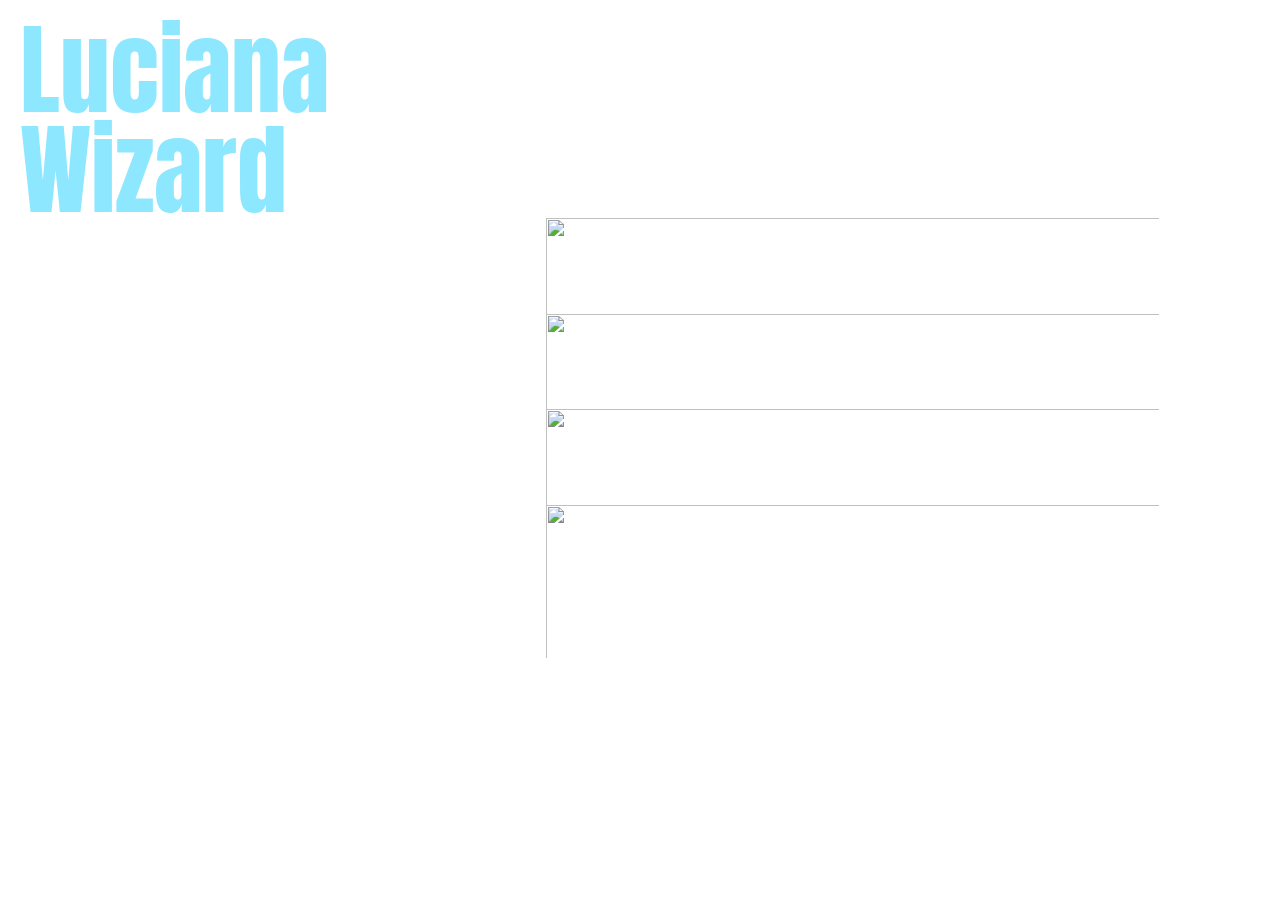
==== index.html @ a6a2a070 "Second try" ====
<!DOCTYPE html>

<html lang="es">
<head>
  <meta charset="UTF-8">
  <title>Persona 3 Menu</title>
  <link rel="stylesheet" href="style.css">

  <link rel="preconnect" href="https://fonts.googleapis.com">
  <link rel="preconnect" href="https://fonts.gstatic.com" crossorigin>
  <link href="https://fonts.googleapis.com/css2?family=Anton&display=swap" rel="stylesheet">
</head>

<body>

  <video id="fondo" autoplay loop muted playsinline>
    <source src="assets/video/hero_loop.mp4" type="video/mp4">
  </video>

    <p id="name">Luciana<br>Wizard</p>

  </div>
  <nav id="menu">
    <div class="boton">
    <a href="design.html">
        <img class="normal" src="assets/buttons/Design.png">
        <img class="hover"  src="assets/buttons/Design1.png">
    </a>
    </div>

  <div class="boton">
    <a href="games.html">
    <img class="normal" src="assets/buttons/Games.png">
    <img class="hover" src="assets/buttons/Games1.png">
    </a>
  </div>

  <div class="boton">
    <a href="music.html"></a>
    <img class="normal" src="assets/buttons/Music.png">
    <img class="hover" src="assets/buttons/Music1.png">
    </a>
  </div>

  <div class="boton">
    <a href="shortcuts.html"></a>
    <img class="normal" src="assets/buttons/Shortcuts.png">
    <img class="hover" src="assets/buttons/Shortcuts1.png">
    </a>
  </div>
</nav>

</body>
</html>
---- style.css ----
* {
  margin: 0;
  padding: 0;
  box-sizing: border-box;
}

body {
  width: 100%;
  height: 100vh;
  overflow: hidden;
}

#fondo {
  position: fixed;
  top: 0;
  left: 10%;
  width: 100%;
  height: 100%;
  object-fit: cover;
  z-index: -1;
}

.fondo-negro {
  background-color:black;
}

#name {
  position: fixed;
  top: 20px;
  left: 20px;
  z-index: 1;
  font-family: "Anton", sans-serif;
  font-size: 100px;
  line-height: 1;
  color: #8de7ff;
}


#menu {
  position: fixed;
  top: 45%;
  right: 30%;
  transform: translateY(-50%);
  display: flex;
  flex-direction: column;
  gap: 8px;
  z-index: 1;
}

.boton {
  position: relative;
  cursor: pointer;
  width: 350px;
  height: 87.5px; /* ajusta a la altura de tus imágenes */
}

.boton img {
  position: absolute;
  top: 0;
  left: 0;
  width: 175%;
  height: 175%;
  object-fit: contain;
  transition: opacity 0.15s ease;
}

.boton a {
  display: block;
  width: 100%;
  height: 100%;
}

.boton .normal {
  opacity: 1;
}

.boton .hover {
  opacity: 0;
}

.boton:hover .normal {
  opacity: 0;
}

.boton:hover .hover {
  opacity: 1;
}

#imagen-centro {
  position: fixed;
  top: 50%;
  left: 50%;
  transform: translate(-50%, -50%);
  width: 400px;
  z-index: 1;
}

#volver {
  position: fixed;
  top: 20px;
  left: 20px;
  z-index: 1;
  font-family: "Anton", sans-serif;
  font-size: 20px;
  color: #8de7ff;
  text-decoration: none;
}

#volver:hover {
  opacity: 0.7;
}
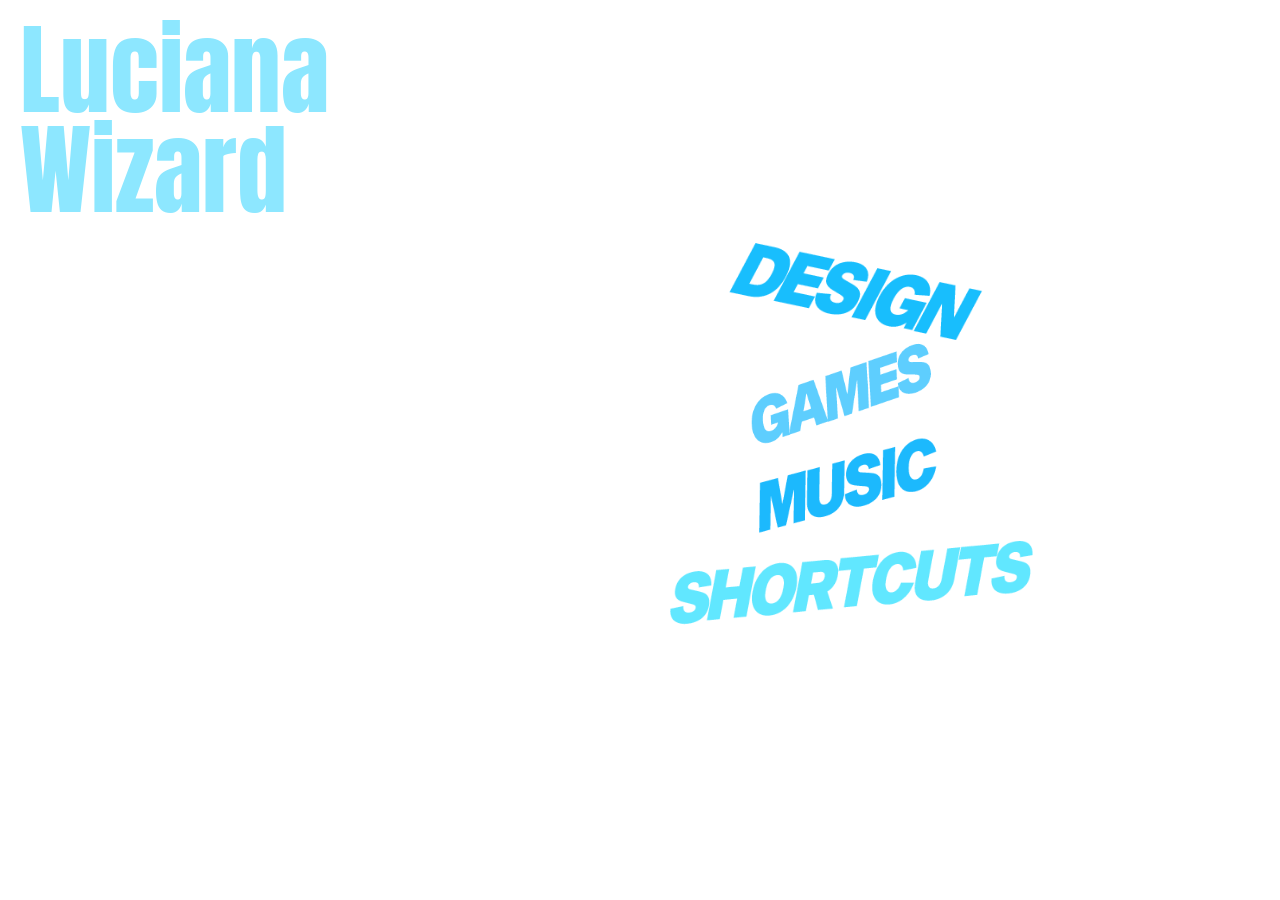
==== commit 6f1dc72e: "Third attempt" ====
--- a/index.html
+++ b/index.html
@@ -14,7 +14,7 @@
 <body>
 
   <video id="fondo" autoplay loop muted playsinline>
-    <source src="assets/video/hero_loop.mp4" type="video/mp4">
+    <source src="Assets/video/hero_loop.mp4" type="video/mp4">
   </video>
 
     <p id="name">Luciana<br>Wizard</p>
@@ -23,29 +23,29 @@
   <nav id="menu">
     <div class="boton">
     <a href="design.html">
-        <img class="normal" src="assets/buttons/Design.png">
-        <img class="hover"  src="assets/buttons/Design1.png">
+        <img class="normal" src="Assets/buttons/Design.png">
+        <img class="hover"  src="Assets/buttons/Design1.png">
     </a>
     </div>
 
   <div class="boton">
     <a href="games.html">
-    <img class="normal" src="assets/buttons/Games.png">
-    <img class="hover" src="assets/buttons/Games1.png">
+    <img class="normal" src="Assets/buttons/Games.png">
+    <img class="hover" src="Assets/buttons/Games1.png">
     </a>
   </div>
 
   <div class="boton">
     <a href="music.html"></a>
-    <img class="normal" src="assets/buttons/Music.png">
-    <img class="hover" src="assets/buttons/Music1.png">
+    <img class="normal" src="Assets/buttons/Music.png">
+    <img class="hover" src="Assets/buttons/Music1.png">
     </a>
   </div>
 
   <div class="boton">
     <a href="shortcuts.html"></a>
-    <img class="normal" src="assets/buttons/Shortcuts.png">
-    <img class="hover" src="assets/buttons/Shortcuts1.png">
+    <img class="normal" src="Assets/buttons/Shortcuts.png">
+    <img class="hover" src="Assets/buttons/Shortcuts1.png">
     </a>
   </div>
 </nav>
